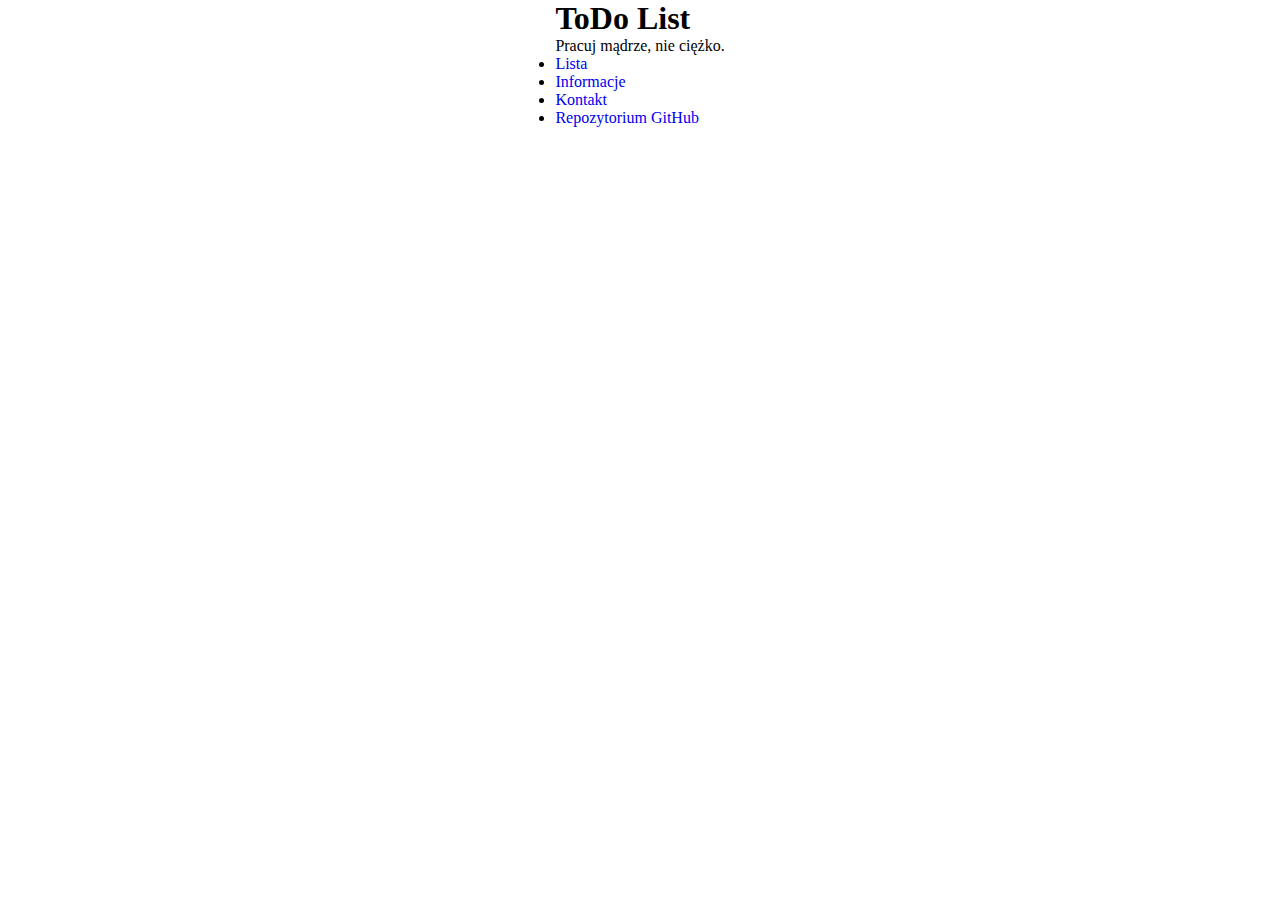
==== index.html @ bf4eb26e "Adding NavBar" ====
<!DOCTYPE html>
<html lang="en">
<head>
    <meta charset="UTF-8">
    <title>Document</title>
    <link rel="stylesheet" href="css/style.css">
</head>
<body>
    <div class="container">
        <header class="navbar">
            <h1 class="navbar__title">ToDo List</h1>
            <p class="navbar__motto">Pracuj mądrze, nie ciężko.</p>
            <ul class="navbar__list">
                <li class="navbar__listelement"><a href="#">Lista</a></li>
                <li class="navbar__listelement"><a href="#">Informacje</a></li>
                <li class="navbar__listelement"><a href="#">Kontakt</a></li>
                <li class="navbar__listelement"><a href="#">Repozytorium GitHub</a></li>
            </ul>
        </header>
    </div>
</body>
</html>
---- css/style.css ----
* {
  margin: 0px;
  padding: 0px;
  text-decoration: none;
}

.container {
  display: flex;
  flex-direction: column;
  justify-content: center;
  align-items: center;
}/*# sourceMappingURL=style.css.map */
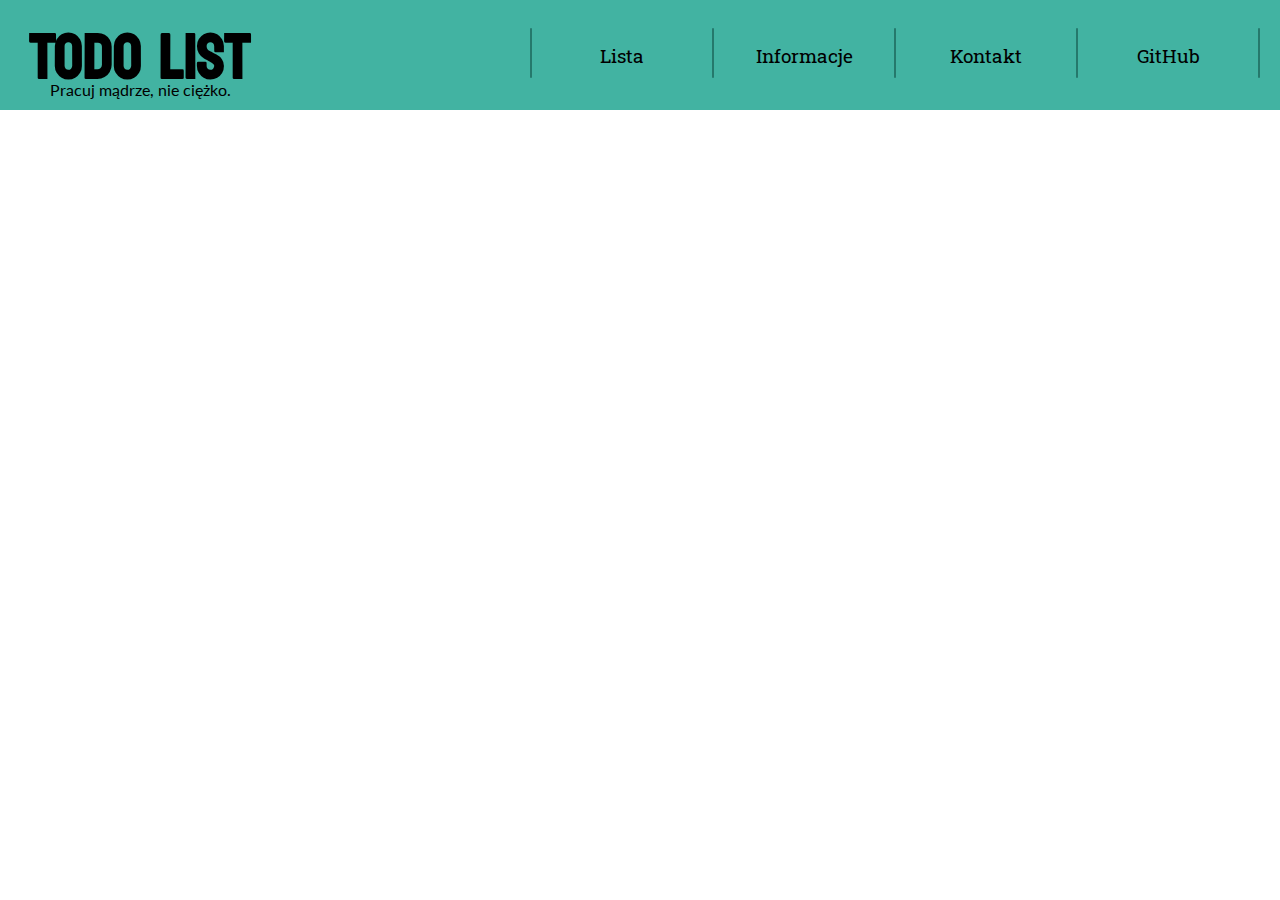
==== commit a67e8d44: "Nav" ====
--- a/index.html
+++ b/index.html
@@ -8,13 +8,20 @@
 <body>
     <div class="container">
         <header class="navbar">
-            <h1 class="navbar__title">ToDo List</h1>
-            <p class="navbar__motto">Pracuj mądrze, nie ciężko.</p>
+            <div class="navbar__logo">
+                <h1 class="navbar__title">ToDo List</h1>
+                <p class="navbar__motto">Pracuj mądrze, nie ciężko.</p>
+            </div>
             <ul class="navbar__list">
-                <li class="navbar__listelement"><a href="#">Lista</a></li>
-                <li class="navbar__listelement"><a href="#">Informacje</a></li>
-                <li class="navbar__listelement"><a href="#">Kontakt</a></li>
-                <li class="navbar__listelement"><a href="#">Repozytorium GitHub</a></li>
+                <div class="line"></div>
+                <a href="#"><li class="navbar__listelement">Lista</li></a>
+                <div class="line line--long"></div>
+                <a href="#"><li class="navbar__listelement">Informacje</li></a> 
+                <div class="line"></div>
+                <a href="#"><li class="navbar__listelement">Kontakt</li></a>
+                <div class="line"></div>
+                <a href="#"><li class="navbar__listelement">GitHub</li></a> 
+                <div class="line"></div>
             </ul>
         </header>
     </div>
--- a/css/style.css
+++ b/css/style.css
@@ -1,7 +1,9 @@
+@import url("https://fonts.googleapis.com/css2?family=Anton&family=Koulen&family=Lato:wght@300&family=Roboto+Slab&display=swap");
 * {
   margin: 0px;
   padding: 0px;
   text-decoration: none;
+  font-family: "Lato", sans-serif;
 }
 
 .container {
@@ -9,4 +11,67 @@
   flex-direction: column;
   justify-content: center;
   align-items: center;
+  background: #3b3b3b;
+}
+
+.navbar {
+  display: flex;
+  justify-content: space-between;
+  align-items: center;
+  width: 100%;
+  height: 100px;
+  padding: 0px 0px 10px 0px;
+  background-color: #42b3a2;
+}
+.navbar__logo {
+  display: flex;
+  flex-direction: column;
+  justify-content: center;
+  align-items: center;
+  height: 100px;
+  margin: 0px 30px;
+}
+.navbar__title {
+  display: block;
+  text-align: center;
+  font-size: 4em;
+  font-family: "Koulen", cursive;
+  height: 80px;
+}
+.navbar__motto {
+  text-align: center;
+  font-size: 1em;
+  height: 20px;
+}
+.navbar__list {
+  display: flex;
+  justify-content: space-between;
+  gap: 20px;
+  margin: 0px 20px 0px 0px;
+  padding: 10px 0px 0px 0px;
+}
+.navbar__listelement {
+  font-family: "Roboto Slab", serif;
+  text-align: center;
+  list-style: none;
+  padding: 15px 20px;
+  width: 100px;
+  display: flex;
+  align-items: center;
+  justify-content: center;
+  border-radius: 30px;
+  color: black;
+  font-size: 1.2em;
+  transition: 0.4s;
+}
+.navbar__listelement:hover {
+  background-color: #3b3b3b;
+  color: white;
+}
+
+.line {
+  background: #25796c;
+  height: 50px;
+  width: 2px;
+  border-radius: 1px;
 }/*# sourceMappingURL=style.css.map */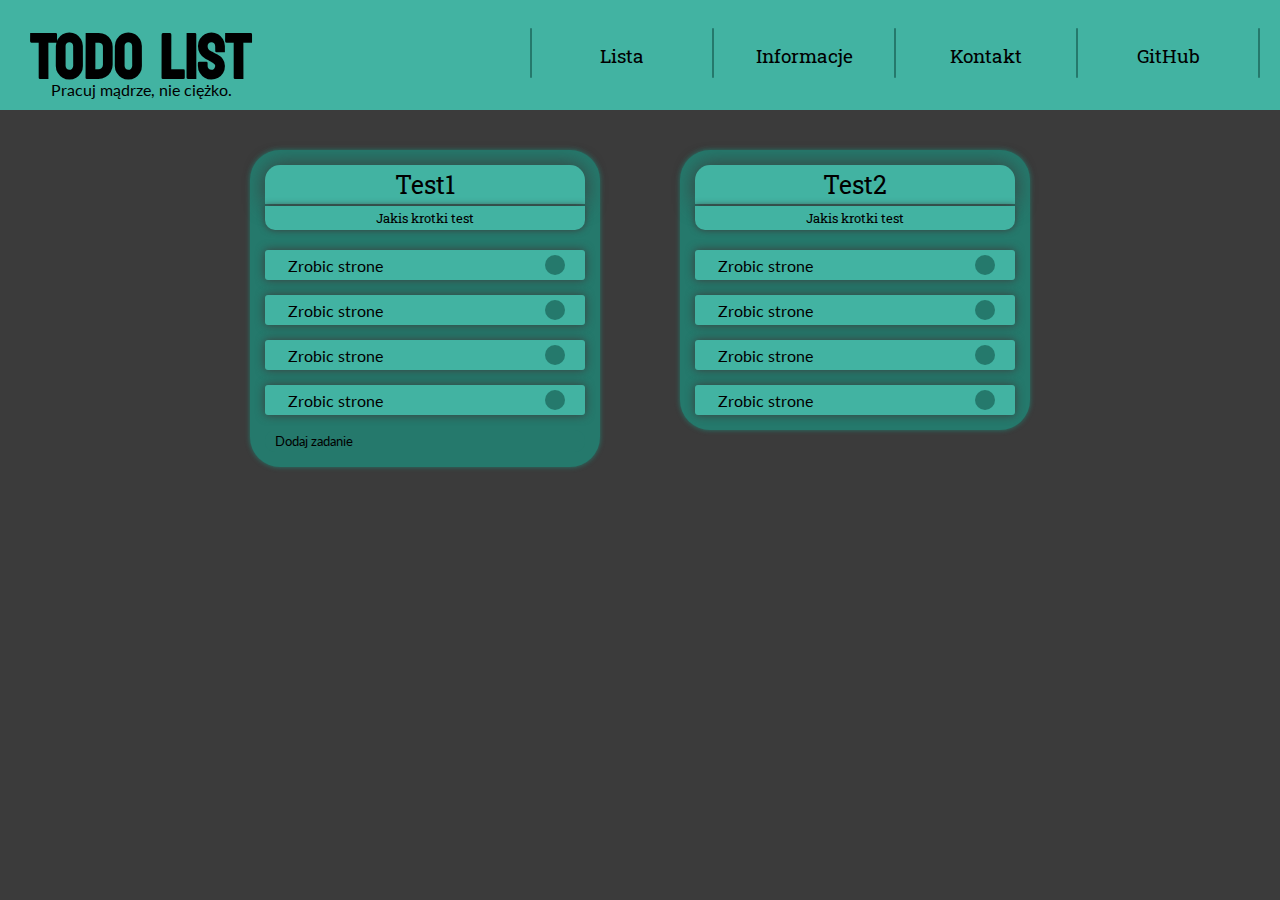
==== commit 7b978759: "AddingCards" ====
--- a/index.html
+++ b/index.html
@@ -24,6 +24,61 @@
                 <div class="line"></div>
             </ul>
         </header>
+        <main>
+            <section class="cardContainer">
+                <div class="card">
+                    <p class="card__title">Test1</p>
+                    <p class="card__description">Jakis krotki test</p>
+                    <div class="card__list">
+                        <div class="task">
+                            <p class="task__desc">Zrobic strone</p>
+                            <input type="button" class="task__checkbox">
+                        </div>
+                        <div class="task">
+                            <p class="task__desc">Zrobic strone</p>
+                            <input type="button" class="task__checkbox">
+                        </div>
+                        <div class="task">
+                            <p class="task__desc">Zrobic strone</p>
+                            <input type="button" class="task__checkbox">
+                        </div>
+                        <div class="task">
+                            <p class="task__desc">Zrobic strone</p>
+                            <input type="button" class="task__checkbox">
+                        </div>
+                    </div>
+                    <input type="button" value="Dodaj zadanie" class="card__addTaskButton">
+                </div>
+                <div class="card">
+                    <p class="card__title">Test2</p>
+                    <p class="card__description">Jakis krotki test</p>
+                    <div class="card__list">
+                        <div class="task">
+                            <p class="task__desc">Zrobic strone</p>
+                            <input type="button" class="task__checkbox">
+                        </div>
+                        <div class="task">
+                            <p class="task__desc">Zrobic strone</p>
+                            <input type="button" class="task__checkbox">
+                        </div>
+                        <div class="task">
+                            <p class="task__desc">Zrobic strone</p>
+                            <input type="button" class="task__checkbox">
+                        </div>
+                        <div class="task">
+                            <p class="task__desc">Zrobic strone</p>
+                            <input type="button" class="task__checkbox">
+                        </div>
+                    </div>
+                </div>
+
+
+
+                
+
+
+            </section>
+        </main>
     </div>
 </body>
 </html>--- a/css/style.css
+++ b/css/style.css
@@ -4,6 +4,10 @@
   padding: 0px;
   text-decoration: none;
   font-family: "Lato", sans-serif;
+}
+
+body {
+  background: #3b3b3b;
 }
 
 .container {
@@ -22,6 +26,7 @@
   height: 100px;
   padding: 0px 0px 10px 0px;
   background-color: #42b3a2;
+  margin-bottom: 40px;
 }
 .navbar__logo {
   display: flex;
@@ -37,6 +42,7 @@
   font-size: 4em;
   font-family: "Koulen", cursive;
   height: 80px;
+  min-width: 222px;
 }
 .navbar__motto {
   text-align: center;
@@ -69,6 +75,83 @@
   color: white;
 }
 
+.cardContainer {
+  display: flex;
+  flex-wrap: wrap;
+  justify-content: center;
+  align-items: flex-start;
+  gap: 80px;
+}
+
+.card {
+  width: 320px;
+  background: #25796c;
+  padding: 15px;
+  border-radius: 30px;
+  box-shadow: 0 0 0.3em #25796c;
+  display: flex;
+  flex-direction: column;
+}
+.card__title {
+  font-size: 25px;
+  font-family: "Roboto Slab", serif;
+  text-align: center;
+  box-shadow: 0 0 0.8em #3b3b3b;
+  border-radius: 15px 15px 0px 0px;
+  background-color: #42b3a2;
+  padding: 3px;
+}
+.card__description {
+  margin-top: 2px;
+  font-size: 13px;
+  font-family: "Roboto Slab", serif;
+  text-align: center;
+  box-shadow: 0 0 0.6em #3b3b3b;
+  border-radius: 0px 0px 10px 10px;
+  background-color: #42b3a2;
+  padding: 3px;
+}
+.card__list {
+  margin-top: 5px;
+}
+.card__addTaskButton {
+  margin-top: 15px;
+  background: #25796c;
+  text-align: start;
+  padding: 3px 10px;
+  border: 0px;
+  border-radius: 10px;
+  font-family: "Lato", sans-serif;
+  transition: 0.4s;
+}
+.card__addTaskButton:hover {
+  background-color: #42b3a2;
+}
+
+.task {
+  display: flex;
+  gap: 10px;
+  justify-content: space-between;
+  align-items: center;
+  padding: 0px 20px;
+  margin-top: 15px;
+  background-color: #42b3a2;
+  border-radius: 3px;
+  box-shadow: 0 0 0.6em #3b3b3b;
+}
+.task__desc {
+  font-family: "Lato", sans-serif;
+  padding: 3px;
+}
+.task__checkbox {
+  height: 20px;
+  width: 20px;
+  background-color: #25796c;
+  border-radius: 10px;
+  border: 0;
+  margin: 5px 0px;
+}
+
 .line {
   background: #25796c;
   height: 50px;
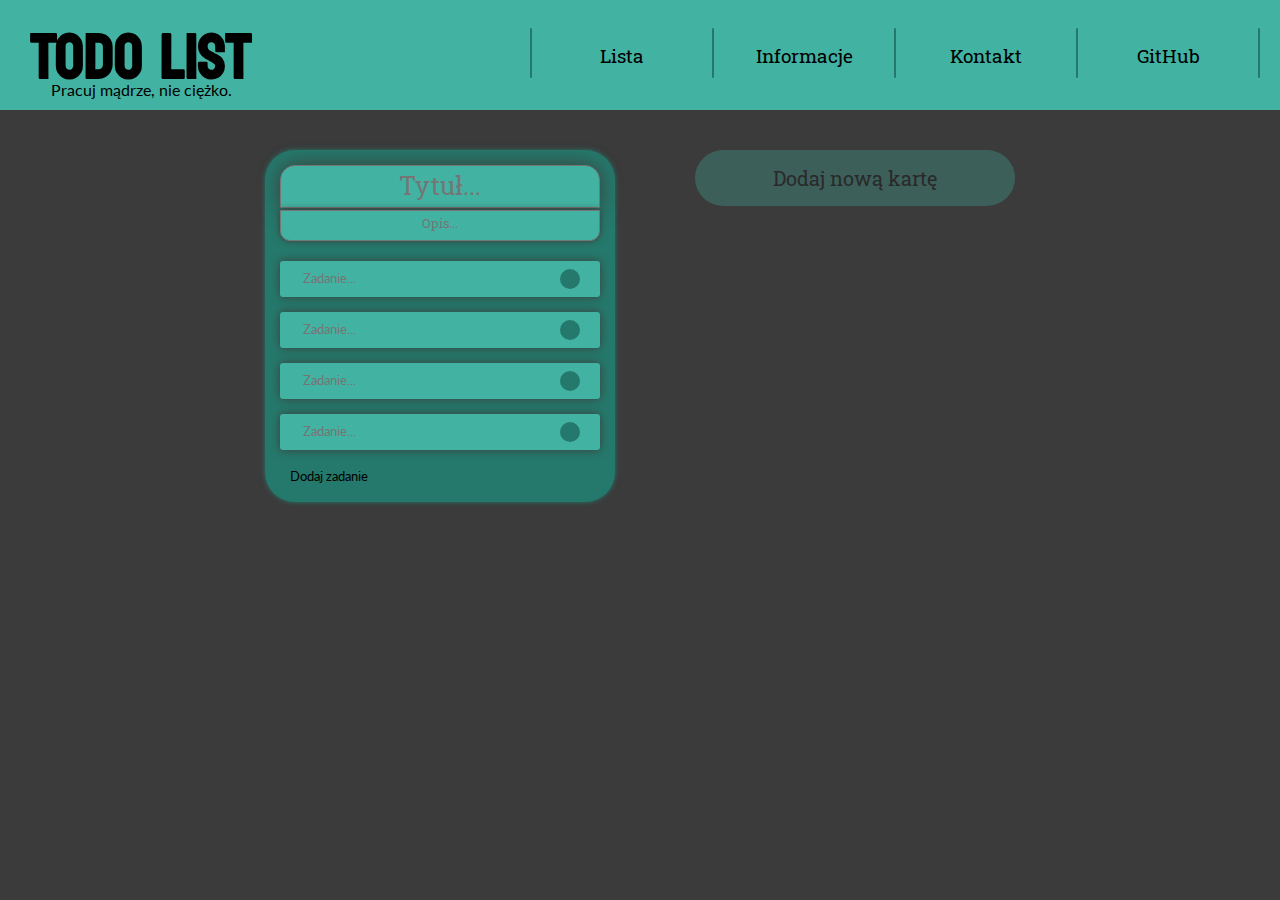
==== commit e20c144c: "cardFix" ====
--- a/index.html
+++ b/index.html
@@ -27,56 +27,32 @@
         <main>
             <section class="cardContainer">
                 <div class="card">
-                    <p class="card__title">Test1</p>
-                    <p class="card__description">Jakis krotki test</p>
+                    <textarea class="card__title" placeholder="Tytuł..." oninput='this.style.height = "";this.style.height = this.scrollHeight + "px"'></textarea>
+                    <textarea class="card__description" placeholder="Opis..." oninput='this.style.height = "";this.style.height = this.scrollHeight + "px"'></textarea>
                     <div class="card__list">
                         <div class="task">
-                            <p class="task__desc">Zrobic strone</p>
+                            <textarea class="task__desc" placeholder="Zadanie..." oninput='this.style.height = "";this.style.height = this.scrollHeight + "px"'></textarea>
                             <input type="button" class="task__checkbox">
                         </div>
                         <div class="task">
-                            <p class="task__desc">Zrobic strone</p>
+                            <textarea class="task__desc" placeholder="Zadanie..." oninput='this.style.height = "";this.style.height = this.scrollHeight + "px"'></textarea>
                             <input type="button" class="task__checkbox">
                         </div>
                         <div class="task">
-                            <p class="task__desc">Zrobic strone</p>
+                            <textarea class="task__desc" placeholder="Zadanie..." oninput='this.style.height = "";this.style.height = this.scrollHeight + "px"'></textarea>
                             <input type="button" class="task__checkbox">
                         </div>
                         <div class="task">
-                            <p class="task__desc">Zrobic strone</p>
+                            <textarea class="task__desc" placeholder="Zadanie..." oninput='this.style.height = "";this.style.height = this.scrollHeight + "px"'></textarea>
                             <input type="button" class="task__checkbox">
                         </div>
                     </div>
                     <input type="button" value="Dodaj zadanie" class="card__addTaskButton">
                 </div>
-                <div class="card">
-                    <p class="card__title">Test2</p>
-                    <p class="card__description">Jakis krotki test</p>
-                    <div class="card__list">
-                        <div class="task">
-                            <p class="task__desc">Zrobic strone</p>
-                            <input type="button" class="task__checkbox">
-                        </div>
-                        <div class="task">
-                            <p class="task__desc">Zrobic strone</p>
-                            <input type="button" class="task__checkbox">
-                        </div>
-                        <div class="task">
-                            <p class="task__desc">Zrobic strone</p>
-                            <input type="button" class="task__checkbox">
-                        </div>
-                        <div class="task">
-                            <p class="task__desc">Zrobic strone</p>
-                            <input type="button" class="task__checkbox">
-                        </div>
-                    </div>
+                
+                <div class="newCard">
+                    <input type="button" value="Dodaj nową kartę" class="newCard__button">
                 </div>
-
-
-
-                
-
-
             </section>
         </main>
     </div>
--- a/css/style.css
+++ b/css/style.css
@@ -100,6 +100,8 @@
   border-radius: 15px 15px 0px 0px;
   background-color: #42b3a2;
   padding: 3px;
+  resize: none;
+  height: 35px;
 }
 .card__description {
   margin-top: 2px;
@@ -110,6 +112,8 @@
   border-radius: 0px 0px 10px 10px;
   background-color: #42b3a2;
   padding: 3px;
+  resize: none;
+  height: 23px;
 }
 .card__list {
   margin-top: 5px;
@@ -133,7 +137,7 @@
   gap: 10px;
   justify-content: space-between;
   align-items: center;
-  padding: 0px 20px;
+  padding: 3px 20px;
   margin-top: 15px;
   background-color: #42b3a2;
   border-radius: 3px;
@@ -141,7 +145,12 @@
 }
 .task__desc {
   font-family: "Lato", sans-serif;
+  background-color: #42b3a2;
+  width: 80%;
+  height: 19px;
   padding: 3px;
+  border: 0px;
+  resize: none;
 }
 .task__checkbox {
   height: 20px;
@@ -152,6 +161,21 @@
   margin: 5px 0px;
 }
 
+.newCard__button {
+  width: 320px;
+  padding: 15px;
+  border-radius: 30px;
+  opacity: 30%;
+  background: #42b3a2;
+  border: 0px;
+  transition: 0.6s;
+  font-size: 20px;
+  font-family: "Roboto Slab", serif;
+}
+.newCard__button:hover {
+  opacity: 80%;
+}
+
 .line {
   background: #25796c;
   height: 50px;
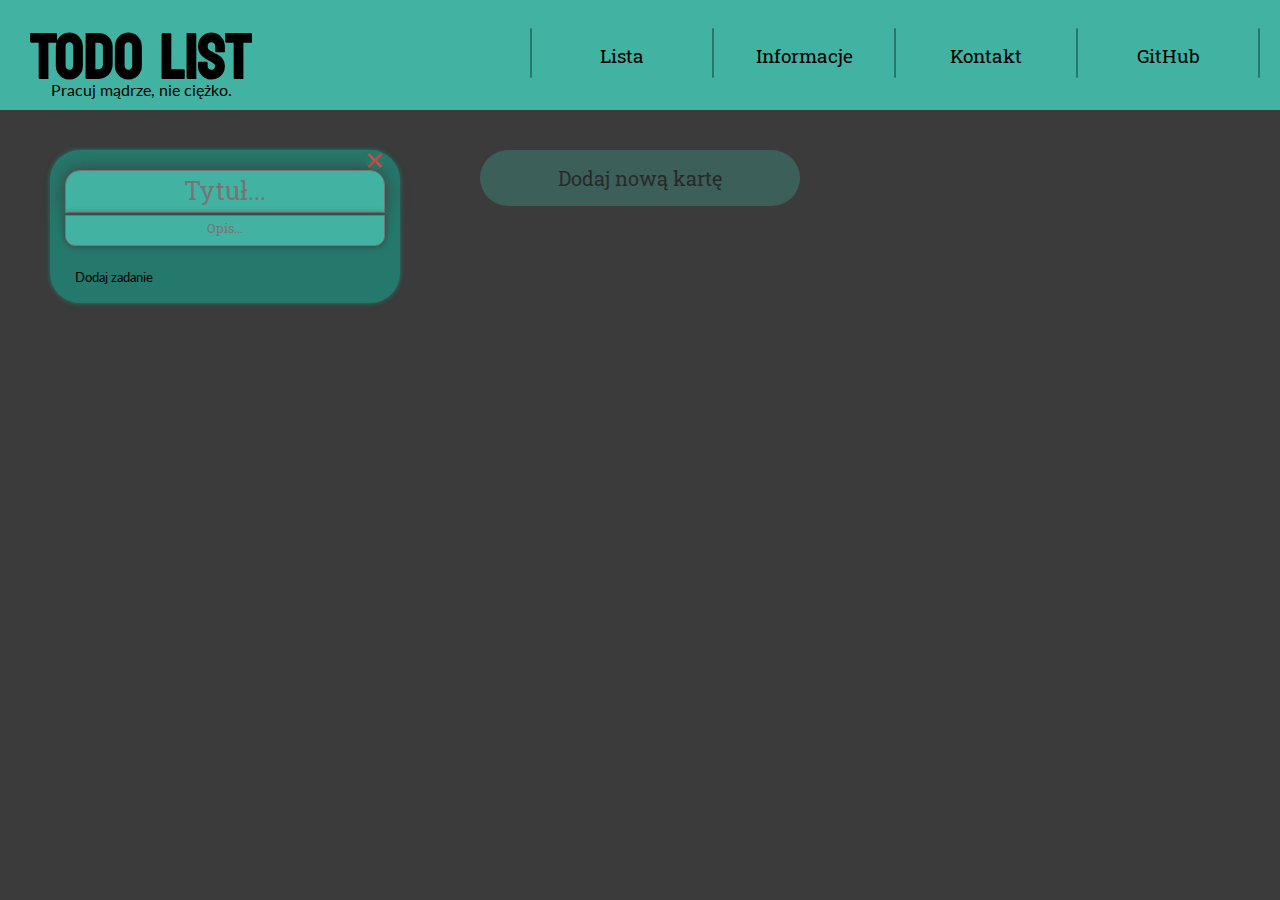
==== commit aaf563a5: "addingJS" ====
--- a/index.html
+++ b/index.html
@@ -27,34 +27,21 @@
         <main>
             <section class="cardContainer">
                 <div class="card">
+                    <input type="button" value="❌" class="card__closer" onclick="deleteCard(this)">
                     <textarea class="card__title" placeholder="Tytuł..." oninput='this.style.height = "";this.style.height = this.scrollHeight + "px"'></textarea>
                     <textarea class="card__description" placeholder="Opis..." oninput='this.style.height = "";this.style.height = this.scrollHeight + "px"'></textarea>
                     <div class="card__list">
-                        <div class="task">
-                            <textarea class="task__desc" placeholder="Zadanie..." oninput='this.style.height = "";this.style.height = this.scrollHeight + "px"'></textarea>
-                            <input type="button" class="task__checkbox">
-                        </div>
-                        <div class="task">
-                            <textarea class="task__desc" placeholder="Zadanie..." oninput='this.style.height = "";this.style.height = this.scrollHeight + "px"'></textarea>
-                            <input type="button" class="task__checkbox">
-                        </div>
-                        <div class="task">
-                            <textarea class="task__desc" placeholder="Zadanie..." oninput='this.style.height = "";this.style.height = this.scrollHeight + "px"'></textarea>
-                            <input type="button" class="task__checkbox">
-                        </div>
-                        <div class="task">
-                            <textarea class="task__desc" placeholder="Zadanie..." oninput='this.style.height = "";this.style.height = this.scrollHeight + "px"'></textarea>
-                            <input type="button" class="task__checkbox">
-                        </div>
+                        <input type="button" value="Dodaj zadanie" class="card__addTaskButton" onclick="createTask(this)">
                     </div>
-                    <input type="button" value="Dodaj zadanie" class="card__addTaskButton">
                 </div>
                 
                 <div class="newCard">
-                    <input type="button" value="Dodaj nową kartę" class="newCard__button">
+                    <input type="button" value="Dodaj nową kartę" class="newCard__button" onclick="createCard()">
                 </div>
             </section>
         </main>
     </div>
+
+    <script src="main.js"></script>
 </body>
 </html>--- a/css/style.css
+++ b/css/style.css
@@ -13,8 +13,6 @@
 .container {
   display: flex;
   flex-direction: column;
-  justify-content: center;
-  align-items: center;
   background: #3b3b3b;
 }
 
@@ -78,19 +76,31 @@
 .cardContainer {
   display: flex;
   flex-wrap: wrap;
-  justify-content: center;
   align-items: flex-start;
+  margin: 0px 50px 0px 50px;
   gap: 80px;
 }
 
 .card {
   width: 320px;
   background: #25796c;
-  padding: 15px;
+  padding: 0px 15px 15px 15px;
   border-radius: 30px;
   box-shadow: 0 0 0.3em #25796c;
   display: flex;
   flex-direction: column;
+}
+.card__closer {
+  width: 20px;
+  height: 20px;
+  background: #25796c;
+  border: 0px;
+  align-self: flex-end;
+  border-radius: 10px;
+  opacity: 0.7;
+}
+.card__closer:hover {
+  opacity: 1;
 }
 .card__title {
   font-size: 25px;
@@ -117,6 +127,8 @@
 }
 .card__list {
   margin-top: 5px;
+  display: flex;
+  flex-direction: column;
 }
 .card__addTaskButton {
   margin-top: 15px;
@@ -126,6 +138,7 @@
   border: 0px;
   border-radius: 10px;
   font-family: "Lato", sans-serif;
+  order: 2;
   transition: 0.4s;
 }
 .card__addTaskButton:hover {
@@ -142,6 +155,7 @@
   background-color: #42b3a2;
   border-radius: 3px;
   box-shadow: 0 0 0.6em #3b3b3b;
+  order: 1;
 }
 .task__desc {
   font-family: "Lato", sans-serif;
@@ -153,14 +167,21 @@
   resize: none;
 }
 .task__checkbox {
-  height: 20px;
-  width: 20px;
-  background-color: #25796c;
-  border-radius: 10px;
-  border: 0;
-  margin: 5px 0px;
-}
-
+  width: 25px;
+  height: 25px;
+  opacity: 0.6;
+  background-color: #42b3a2;
+  border: 0px;
+  transition: 0.4s;
+}
+.task__checkbox:hover {
+  opacity: 1;
+  transform: scale(1.2);
+}
+
+.newCard {
+  order: 2;
+}
 .newCard__button {
   width: 320px;
   padding: 15px;
@@ -171,6 +192,7 @@
   transition: 0.6s;
   font-size: 20px;
   font-family: "Roboto Slab", serif;
+  order: 10;
 }
 .newCard__button:hover {
   opacity: 80%;
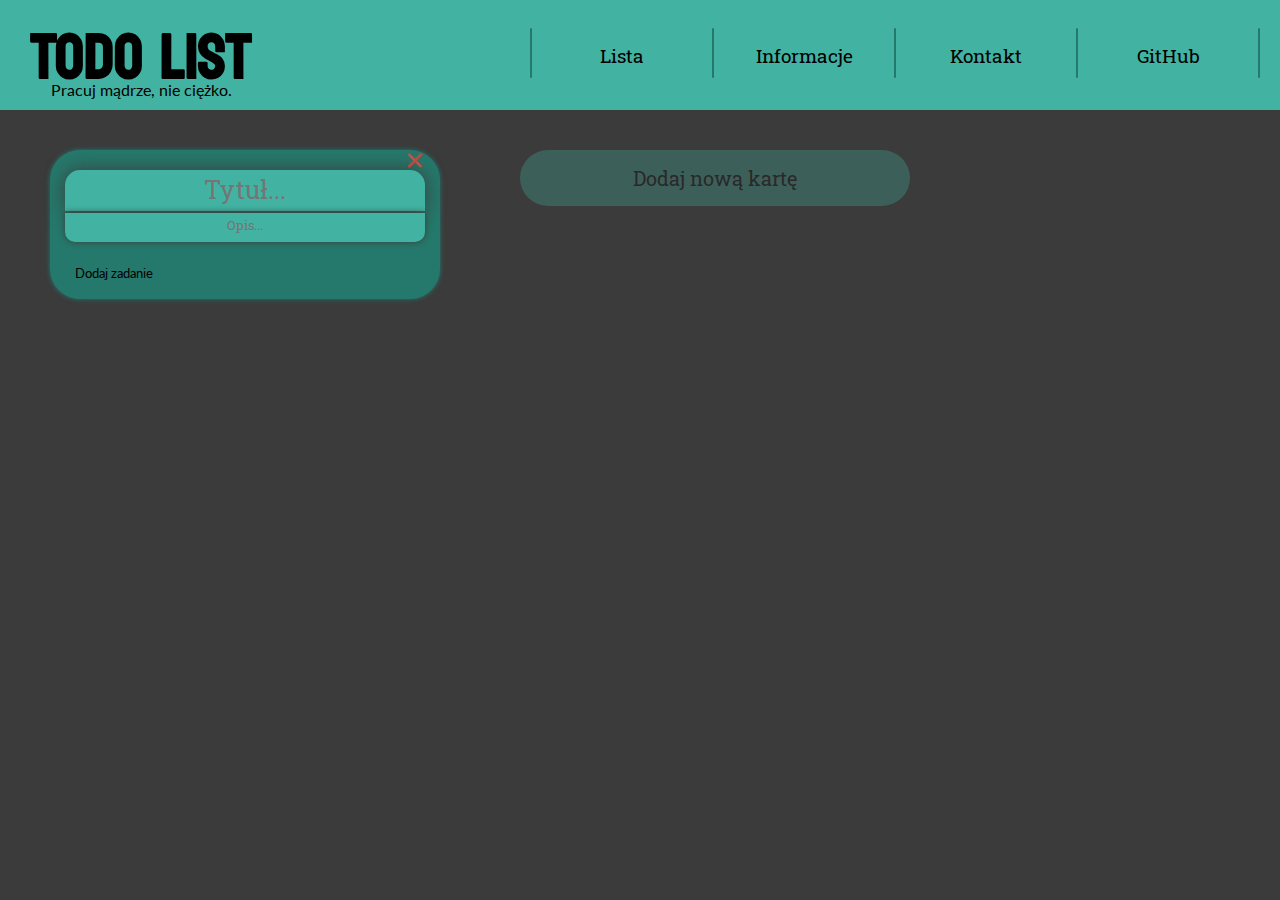
==== commit 5cd6fd01: "Add files via upload" ====
--- a/index.html
+++ b/index.html
@@ -14,13 +14,13 @@
             </div>
             <ul class="navbar__list">
                 <div class="line"></div>
-                <a href="#"><li class="navbar__listelement">Lista</li></a>
+                <a href="index.html"><li class="navbar__listelement">Lista</li></a>
                 <div class="line line--long"></div>
-                <a href="#"><li class="navbar__listelement">Informacje</li></a> 
+                <a href="info.html"><li class="navbar__listelement">Informacje</li></a>
                 <div class="line"></div>
-                <a href="#"><li class="navbar__listelement">Kontakt</li></a>
+                <a href="kontakt.html"><li class="navbar__listelement">Kontakt</li></a>
                 <div class="line"></div>
-                <a href="#"><li class="navbar__listelement">GitHub</li></a> 
+                <a href="https://github.com/PajakDaniel/ToDov2"><li class="navbar__listelement">GitHub</li></a> 
                 <div class="line"></div>
             </ul>
         </header>
--- a/css/style.css
+++ b/css/style.css
@@ -82,7 +82,7 @@
 }
 
 .card {
-  width: 320px;
+  width: 360px;
   background: #25796c;
   padding: 0px 15px 15px 15px;
   border-radius: 30px;
@@ -93,11 +93,12 @@
 .card__closer {
   width: 20px;
   height: 20px;
-  background: #25796c;
+  background: transparent;
   border: 0px;
   align-self: flex-end;
   border-radius: 10px;
   opacity: 0.7;
+  transition: 0.4s;
 }
 .card__closer:hover {
   opacity: 1;
@@ -112,6 +113,7 @@
   padding: 3px;
   resize: none;
   height: 35px;
+  border: 0px;
 }
 .card__description {
   margin-top: 2px;
@@ -124,6 +126,7 @@
   padding: 3px;
   resize: none;
   height: 23px;
+  border: 0px;
 }
 .card__list {
   margin-top: 5px;
@@ -183,7 +186,7 @@
   order: 2;
 }
 .newCard__button {
-  width: 320px;
+  width: 390px;
   padding: 15px;
   border-radius: 30px;
   opacity: 30%;
@@ -198,6 +201,95 @@
   opacity: 80%;
 }
 
+.info {
+  margin-top: 90px;
+  display: flex;
+  width: 80%;
+  margin-left: auto;
+  margin-right: auto;
+}
+.info__image {
+  flex-basis: 100%;
+  width: 900px;
+}
+.info__textCont {
+  display: flex;
+  flex-direction: column;
+}
+.info__title {
+  font-size: 37px;
+  color: white;
+  font-family: "Roboto Slab", serif;
+  letter-spacing: 1px;
+  text-align: center;
+  padding-bottom: 10px;
+}
+.info__text {
+  font-size: 21px;
+  color: white;
+  font-family: "Lato", sans-serif;
+  padding: 10px;
+}
+
+.contact {
+  margin-left: auto;
+  margin-right: auto;
+  width: 80%;
+  display: flex;
+  justify-content: center;
+  align-items: center;
+  flex-direction: column;
+}
+.contact__title {
+  font-size: 34px;
+  font-family: "Roboto Slab", serif;
+  color: #42b3a2;
+  padding: 15px;
+}
+.contact__form {
+  width: 600px;
+  display: flex;
+  flex-wrap: wrap;
+  justify-content: space-between;
+  padding: 10px;
+}
+.contact__textInput {
+  flex-basis: 100%;
+  padding: 3px;
+  margin: 5px;
+  height: 40px;
+  border-radius: 10px;
+  background: #25796c;
+  border: 2px solid #42b3a2;
+}
+.contact__textInput--short {
+  flex-basis: 45%;
+}
+.contact__value {
+  flex-basis: 100%;
+  padding: 3px;
+  margin: 5px;
+  resize: none;
+  height: 90px;
+  border-radius: 10px;
+  background: #25796c;
+  border: 2px solid #42b3a2;
+}
+.contact__submit {
+  width: 70px;
+  height: 30px;
+  padding: 3px;
+  margin: 5px;
+  margin-left: auto;
+  border: 2px solid #42b3a2;
+  border-radius: 10px;
+  background: #25796c;
+  transition: 0.3s;
+}
+.contact__submit:hover {
+  background: #42b3a2;
+}
+
 .line {
   background: #25796c;
   height: 50px;
